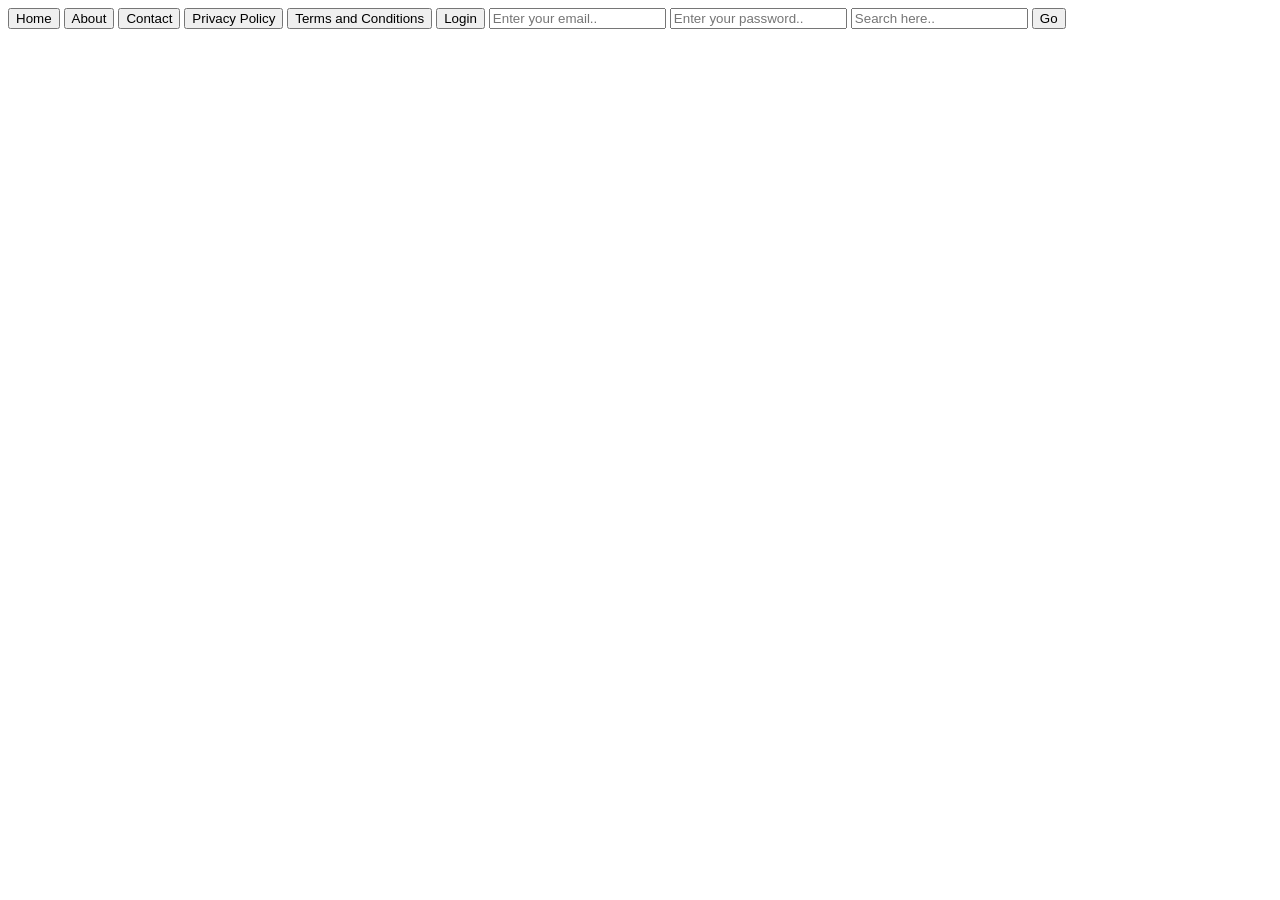
==== about.html @ e8e55646 "“null”" ====
<!DOCTYPE html>
<head>

    <!-- Meta -->
    <meta charset="utf-8">
    <meta name="keywords" content="spyder, market, .com, HTML, CSS, JavaScript">
    <meta name="description" content="">
    <meta name="author" content="Mr. Storm">
    <meta http-equiv="refresh" content="30">
    <meta name="viewport" content="width=device-width, initial-scale=1.0">

    <!-- Title -->
    <title>spydermarket.com</title>
    
    <!-- Links -->
    <link rel="stylesheet" href="../CSS/stylesheet-main.css">

    <!-- JS -->
    <script src="/ASSETS/JS/js-functions.js"></script>
    <script src="https://ajax.googleapis.com/ajax/libs/jquery/3.6.0/jquery.js"></script>

</head>

<html lang="en">
    
<body>
    <nav></nav>
    <header></header>
</body>

</html>
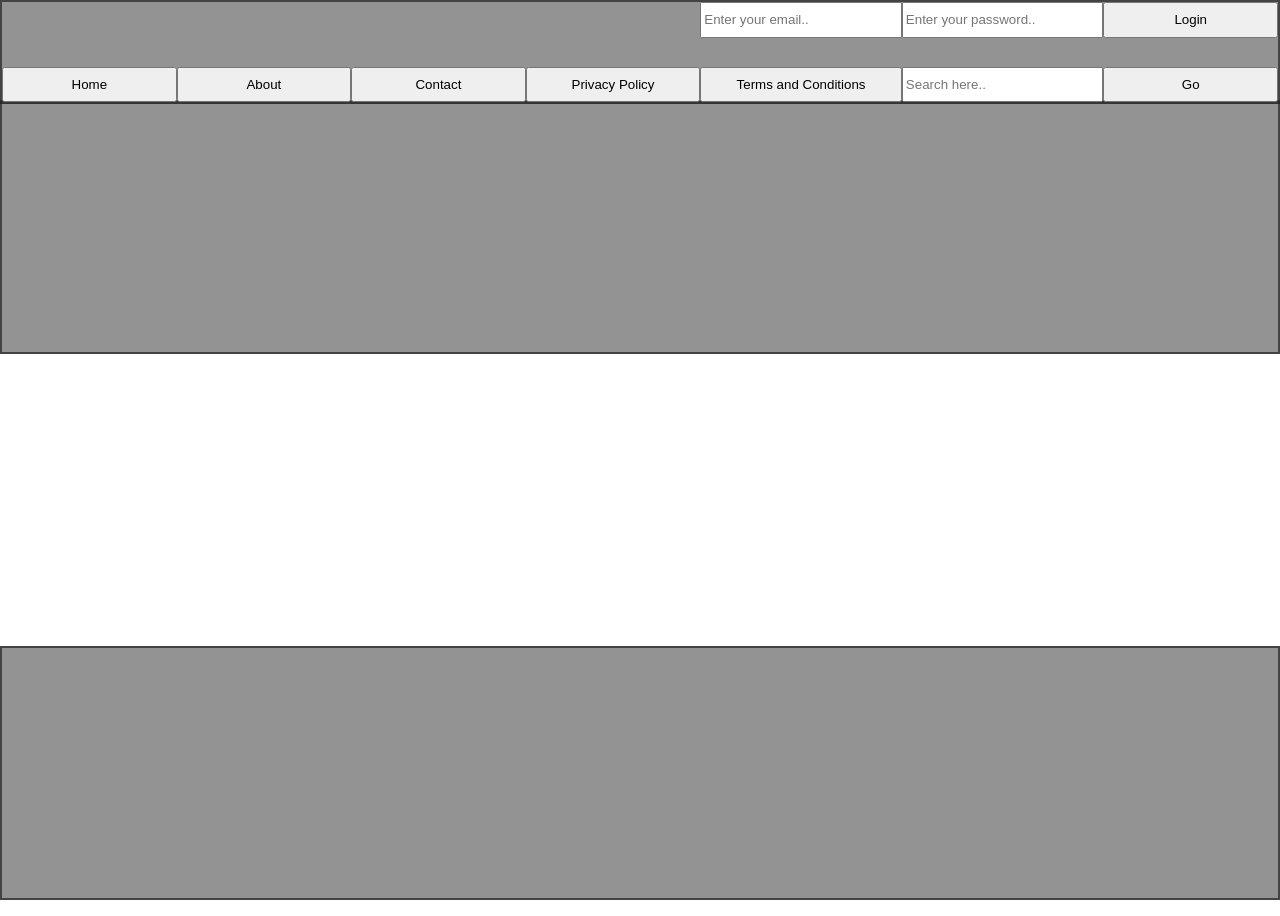
==== commit ba7a733a: "“null”" ====
--- a/about.html
+++ b/about.html
@@ -1,31 +1,11 @@
 <!DOCTYPE html>
 <head>
-
-    <!-- Meta -->
-    <meta charset="utf-8">
-    <meta name="keywords" content="spyder, market, .com, HTML, CSS, JavaScript">
-    <meta name="description" content="">
-    <meta name="author" content="Mr. Storm">
-    <meta http-equiv="refresh" content="30">
-    <meta name="viewport" content="width=device-width, initial-scale=1.0">
-
-    <!-- Title -->
-    <title>spydermarket.com</title>
-    
-    <!-- Links -->
-    <link rel="stylesheet" href="../CSS/stylesheet-main.css">
-
-    <!-- JS -->
+    <title>About</title>
+    <link rel="stylesheet" href="/ASSETS/CSS/stylesheet-main.css">
     <script src="/ASSETS/JS/js-functions.js"></script>
-    <script src="https://ajax.googleapis.com/ajax/libs/jquery/3.6.0/jquery.js"></script>
-
 </head>
-
-<html lang="en">
-    
 <body>
     <nav></nav>
     <header></header>
+    <footer></footer>
 </body>
-
-</html>
--- a/ASSETS/CSS/stylesheet-main.css
+++ b/ASSETS/CSS/stylesheet-main.css
@@ -0,0 +1,124 @@
+* {
+    padding: 0, 0, 0, 0;
+    margin: 0, 0, 0, 0;
+}
+
+
+html {
+    z-index: 0;
+}
+
+
+body {
+    min-height: 100vh;
+}
+
+
+#nav_div {
+    display: grid;
+    grid-template-columns: auto;
+    grid-template-rows: auto;
+    position: fixed;
+    min-height: 100px;
+    top: 0;
+    left: 0;
+    right: 0;
+    z-index: 1;
+    background-color: rgba(41, 41, 41, 0.5);
+    border: 2px solid rgba(41, 41, 41, 0.75);
+}
+
+
+#header_div {
+    position: absolute;
+    min-height: 250px;
+    top: 100px;
+    left: 0;
+    right: 0;
+    z-index: 0;
+    background-color: rgba(41, 41, 41, 0.5);
+    border: 2px solid rgba(41, 41, 41, 0.75);
+}
+
+
+#footer_div {
+    position: absolute;
+    min-height: 250px;
+    bottom: 0;
+    right: 0;
+    left: 0;
+    z-index: 0;
+    background-color: rgba(41, 41, 41, 0.5);
+    border: 2px solid rgba(41, 41, 41, 0.75);
+}
+
+.main-menu {
+    display: flex;
+    min-width: 150px;
+    justify-content: center;
+    align-items: center;
+    z-index: 1;
+}
+    .home {
+        grid-row-start: 3;
+        grid-row-end: 4;
+        grid-column-start: 0;
+        grid-column-end: 1;
+    }
+    .about {
+        grid-row-start: 3;
+        grid-row-end: 4;
+        grid-column-start: 1;
+        grid-column-end: 2;
+        
+    }
+    .contact {
+        grid-row-start: 3;
+        grid-row-end: 4;
+        grid-column-start: 2;
+        grid-column-end: 3;
+    }
+    .privacypolicy {
+        grid-row-start: 3;
+        grid-row-end: 4;
+        grid-column-start: 3;
+        grid-column-end: 4;
+    }
+    .termsandconditions {
+        grid-row-start: 3;
+        grid-row-end: 4;
+        grid-column-start: 4;
+        grid-column-end: 5;
+    }
+
+#email {
+    grid-row-start: 0;
+    grid-row-end: 1;
+    grid-column-start: 4;
+    grid-column-end: 5;
+}
+#password {
+    grid-row-start: 0;
+    grid-row-end: 1;
+    grid-column-start: 5;
+    grid-column-end: 6;
+}
+.login {
+    grid-row-start: 0;
+    grid-row-end: 1;
+    grid-column-start: 6;
+    grid-column-end: 7;
+}
+#searchbox {
+    grid-row-start: 3;
+    grid-row-end: 4;
+    grid-column-start: 5;
+    grid-column-end: 6;
+}
+.search-button {
+    
+    grid-row-start: 3;
+    grid-row-end: 4;
+    grid-column-start: 6;
+    grid-column-end: 7;
+}
